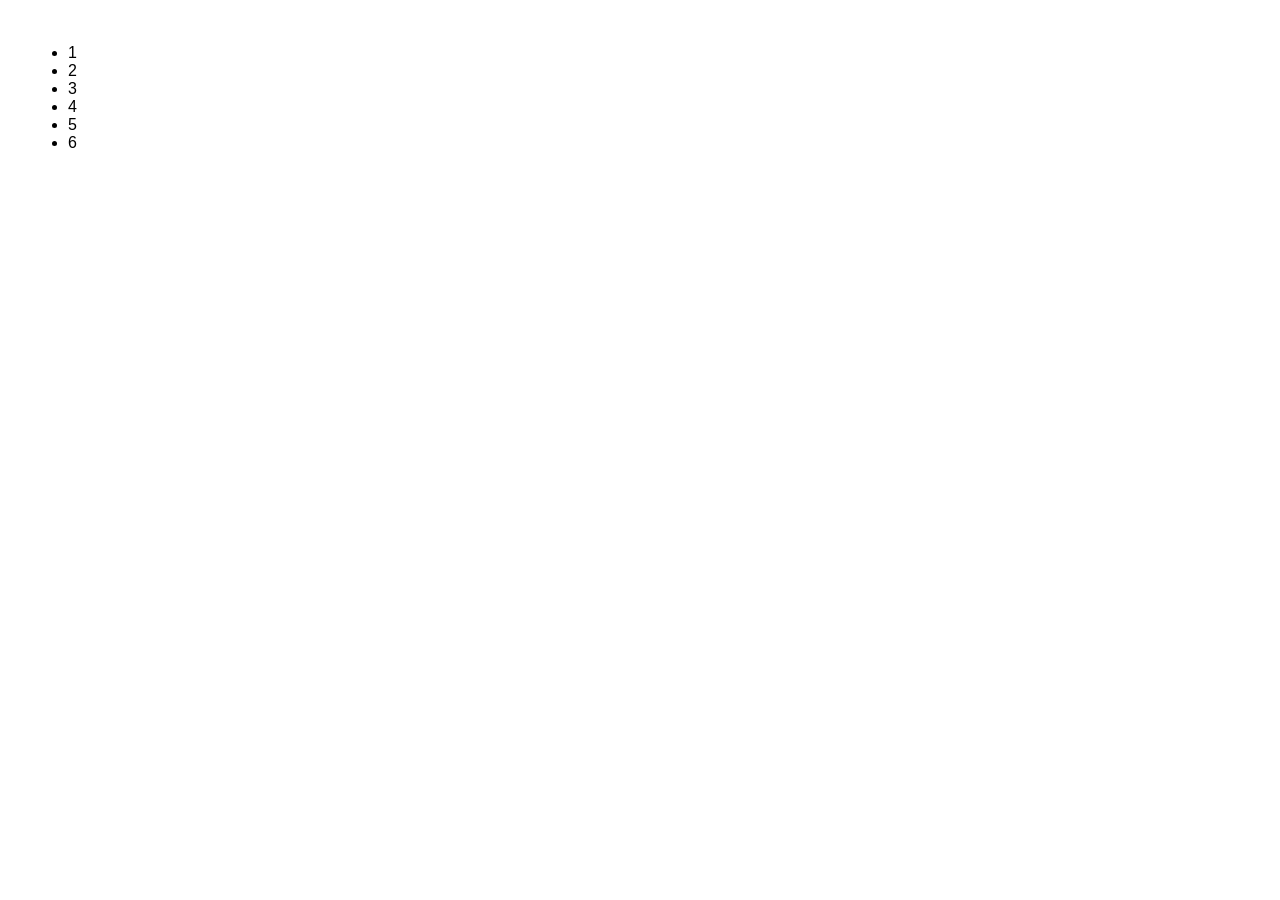
==== index.html @ df8dc4a1 "first commit" ====
<!DOCTYPE html>
<html lang="en">
<head>
  <meta charset="UTF-8">
  <title>Primitive vs Reference Copy</title>
  <style>
    body { font-family: Arial; padding: 20px; }
    .box { border: 1px solid #ccc; padding: 15px; margin: 10px 0; border-radius: 10px; }
    .title { font-weight: bold; margin-bottom: 10px; }
    .highlight { color: green; font-weight: bold; }
    .note { color: #666; font-size: 14px; }
  </style>
</head>
<body>

  <ul>
    <li>1</li>
    <li>2</li>
    <li>3</li>
    <li>4</li>
    <li>5</li>
    <li>6</li>
  </ul>
<script src="clouser.js"></script>
<script src="promise.js"></script>
</body>
</html>
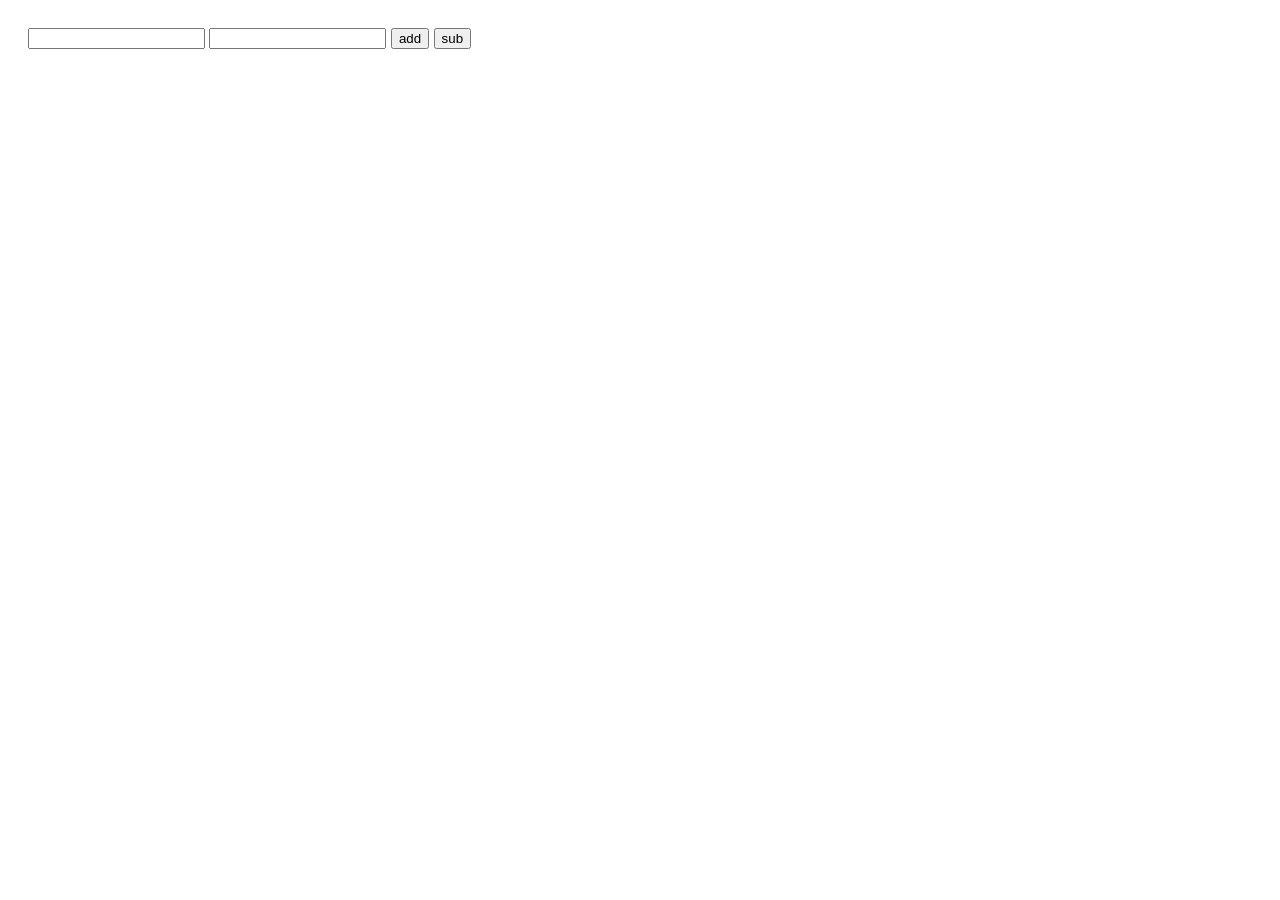
==== commit 1f1ad3f4: "dsa plus js practice" ====
--- a/index.html
+++ b/index.html
@@ -13,15 +13,13 @@
 </head>
 <body>
 
-  <ul>
-    <li>1</li>
-    <li>2</li>
-    <li>3</li>
-    <li>4</li>
-    <li>5</li>
-    <li>6</li>
-  </ul>
-<script src="clouser.js"></script>
-<script src="promise.js"></script>
+  <input id="inputOne" type="number">
+  <input id="inputTwo" type="number">
+  <button id="additionButton">add</button>
+  <button id="subButton">sub</button>
+  <div id="result"></div>
+ <script src="clouser.js"></script>
+<!-- <script src="promise.js"></script>  -->
+<!-- <script src="this.js"></script> -->
 </body>
 </html>
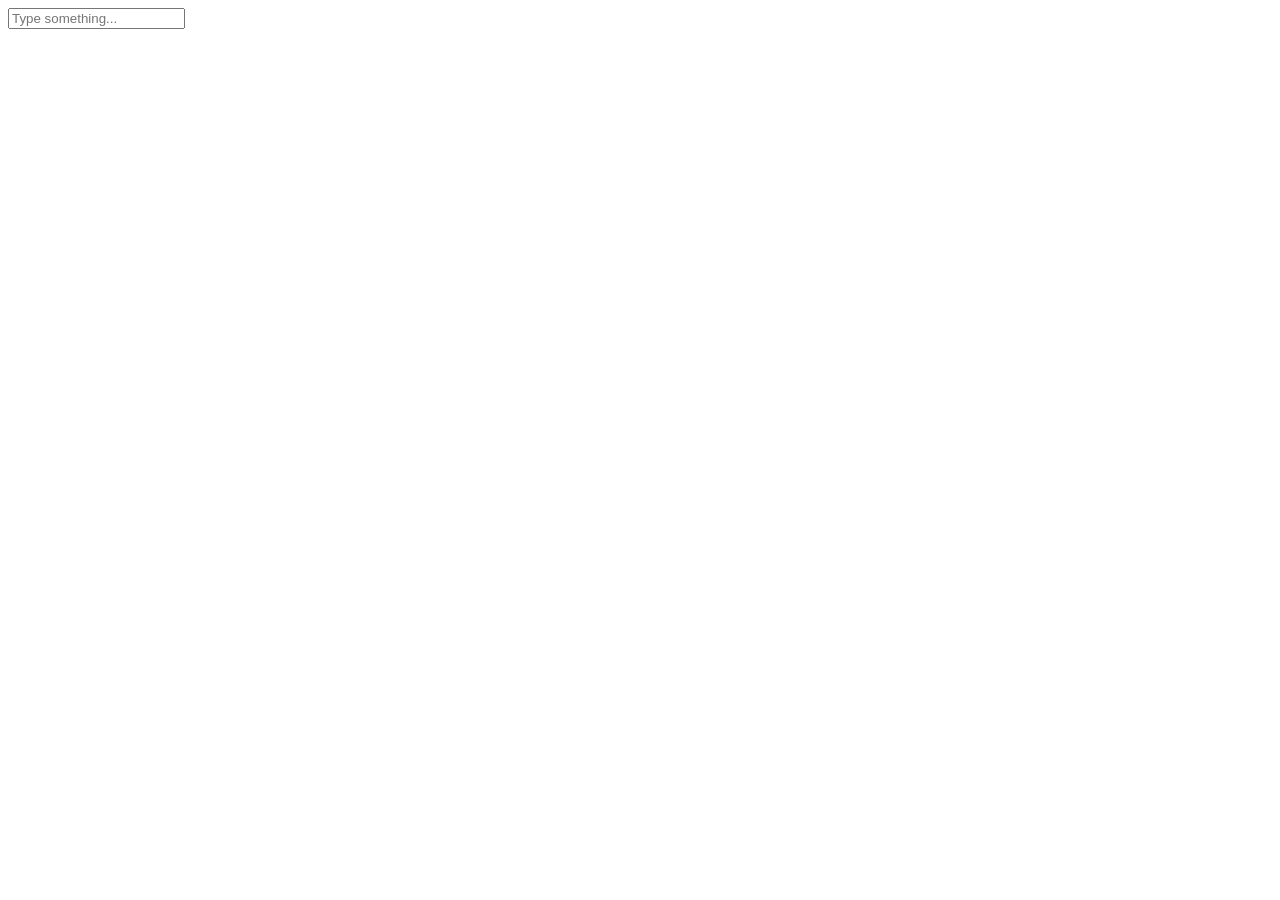
==== commit bd772ab3: "debounce and throttle exmaple" ====
--- a/index.html
+++ b/index.html
@@ -3,23 +3,17 @@
 <head>
   <meta charset="UTF-8">
   <title>Primitive vs Reference Copy</title>
-  <style>
-    body { font-family: Arial; padding: 20px; }
-    .box { border: 1px solid #ccc; padding: 15px; margin: 10px 0; border-radius: 10px; }
-    .title { font-weight: bold; margin-bottom: 10px; }
-    .highlight { color: green; font-weight: bold; }
-    .note { color: #666; font-size: 14px; }
-  </style>
 </head>
 <body>
 
-  <input id="inputOne" type="number">
-  <input id="inputTwo" type="number">
-  <button id="additionButton">add</button>
-  <button id="subButton">sub</button>
-  <div id="result"></div>
- <script src="clouser.js"></script>
+  <input id="search" type="text" placeholder="Type something...">
+
+  <div id="normal"></div>
+  <div id="debounce"></div>
+  <div id="throttle"></div>
+ <!-- <script src="clouser.js"></script> -->
 <!-- <script src="promise.js"></script>  -->
 <!-- <script src="this.js"></script> -->
+<script src="debounceAndThrottle.js"></script>
 </body>
 </html>
